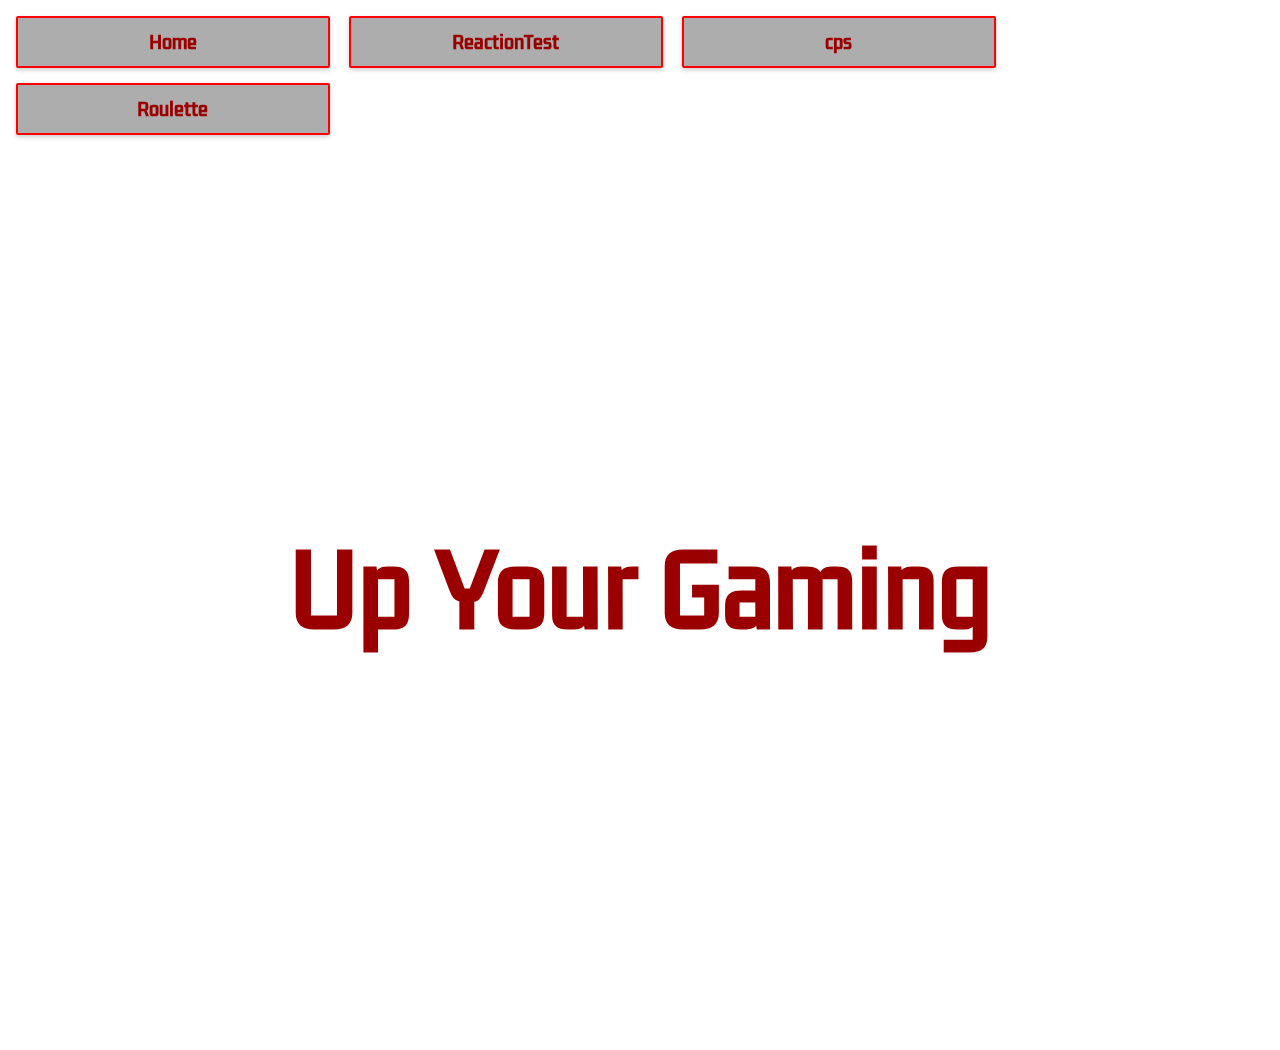
==== index.html @ 5913c9ca "Scroll bar removed and font smaller for buttons at top" ====
<!DOCTYPE html>
<html>

<Head>
    <link rel="shortcut icon" type="image" href="images/tab_icon.png">
    <title>Up Your Gaming | Home</title>
</Head>

<body>
    <div class="grid_container">
        <input type="button2" value="Home" onclick="location.href='index.html';" class="w3-button w3-block w3-blue w3-border w3-border-white">
        <input type="button2" value="ReactionTest" onclick="location.href='reactionTest.html';">
        <input type="button2" value="cps" onclick="location.href='cps.html';">
        <input type="button2" value="Roulette" onclick="location.href='roulette.html';">

        <!-- Creating dark mode -->
        <!--  <label>
            <input type="checkbox">
            <span class="check"></span>
            <style>
                input[type="checkbox"] {
                    -webkit-appearance: none;
                    visibility: hidden;
                    display: none;
                }

                .check {
                    position: reelative;
                    display: block;
                    width: 40px;
                    height: 20px;
                    background: #092c3e;
                    cursor: pointer;
                    border-radius: 20px;
                    overflow: hidden;
                    transition: ease-in 0.3s;
                }

                input[type="checkbox"]:checked ~ .check {
                    background: rgb(255, 255, 255);
                    box-shadow: 0 0 0 1200px #092c3e;

                }
                .check:before
                {
                    content:'';
                    position:absolute;
                    top: 2px;
                    left: 2px;
                    background: #fff;
                    width: 16px;
                    height: 16px;
                    border-radius: 50%;
                    transition: 0.3s;
                }
                input[type="checkbox"]:checked ~ .check:before {
                    transform:translateX(-50px);
                }
                .check:after
                {
                    content:'';
                    position:absolute;
                    top: 2px;
                    left: 2px;
                    background: #fff;
                    width: 16px;
                    height: 16px;
                    border-radius: 50%;
                    transition: 0.3s;
                }
            </style> -->

        <!-- No use for this atm -->
        <!-- <input type="text" placeholder="Search.." style="background-color:rgb(75, 0, 0)"> -->
    

    <!-- <body style="background-color:rgb(255, 255, 255);"> -->
        <div class="section">
            <link rel="preconnect" href="https://fonts.googleapis.com">
            <link rel="preconnect" href="https://fonts.gstatic.com" crossorigin>
            <link href="https://fonts.googleapis.com/css2?family=Kdam+Thmor+Pro&display=swap" rel="stylesheet">
            <link rel="stylesheet" href="styles.css">
            <h1>Up Your Gaming</h1>
            <!-- For video background -->
            <div class="video-container"><div class="color-overlay"></div>
                <video autoplay loop muted>
                    <source src="videos/white_paint.mp4" type="video/mp4">
                </video>
            </div>
            <!-- For image background -->
            <!-- <div class="image-container">
                <img src="images/dark_leaves.jpg">

            </div> -->
            <body>

</html>
---- styles.css ----
.section {
    position: relative;
    width: 100%;
    height: 100vh;
    display: flex;
    align-items: center;
    justify-content: center;
    overflow: hidden;
}
.grid_container {
    transform: rotatey(-150);
}
.button {
    border: 2px solid rgb(255, 0, 0);
    color: rgb(0, 0, 0);
    cursor: pointer;
    padding: 30px 60px;
    background: white;
    border-radius: 4px;
    font-weight: bold;
    font-size: 30px;
    box-shadow: 0 2px 5px 0 #0003;
    transition-duration: 0.5s;
    display: black;
    margin: 0 auto;
}
.section h1 {
    text-align: center;
    font-size: 6rem;
    font-family:  'Kdam Thmor Pro', sans-serif;
    padding: 20px;
    margin: 15px;
    z-index: 1;
    opacity: 1;
    color: #9b0000;
}


.section h2 {
    font-family:'Kdam Thmor Pro', sans-serif;
    color: #9b0000;
}

.video-container {
    position:fixed;
    top: 0;
    left: 0;
    width: 100%;
    height: 100%;
    z-index: -1;
}

.image-container {
    background-size:cover;
    position:fixed;
    top: 0;
    left: 0;
    height: 100%;
    z-index: -1;/* 
    opacity: 0.8; */
}
/* Very OP scroll bar remover from stackoverflow lads*/
html{ overflow-y: hidden; }
html{ overflow-x: hidden; }

.color-overlay {
    position: fixed;
    top: 0;
    left: 0;
    width: 100vh;
    height: 100vh;
    opacity: 0.5;
}

.button {
    font-size: medium;
}

input[type=button] {
    border: 2px solid rgb(255, 0, 0);
    color: rgb(0, 0, 0);
    cursor: pointer;
    padding: 30px 60px;
    background: white;
    border-radius: 4px;
    font-weight: bold;
    font-size: 30px;
    box-shadow: 0 2px 5px 0 #0003;
    transition-duration: 0.5s;
    display: black;
    margin: 0 auto;
}

input[type=button2] {
    border: 2px solid rgb(255, 0, 0);
    color: rgb(255, 255, 255);
    cursor: pointer;
    background: rgb(173, 173, 173);
    border-radius: 2px;
    font-weight: bold;
    font-size: 18px;
    box-shadow: 0 2px 5px 0 #0003;
    margin: 0 auto;
    text-align: center;
    font-family:  'Kdam Thmor Pro', sans-serif;
    padding: 10px;
    margin: 7.5px;
    z-index: 1;
    opacity: 1;
    color: #9b0000;
    /* transition: 0.5s; */
}

input[type=button]:hover {
    background: rgb(255, 0, 0);
    color: white;
}

input[type=button2]:hover {
    background: rgb(255, 0, 0);
    color: white;
}
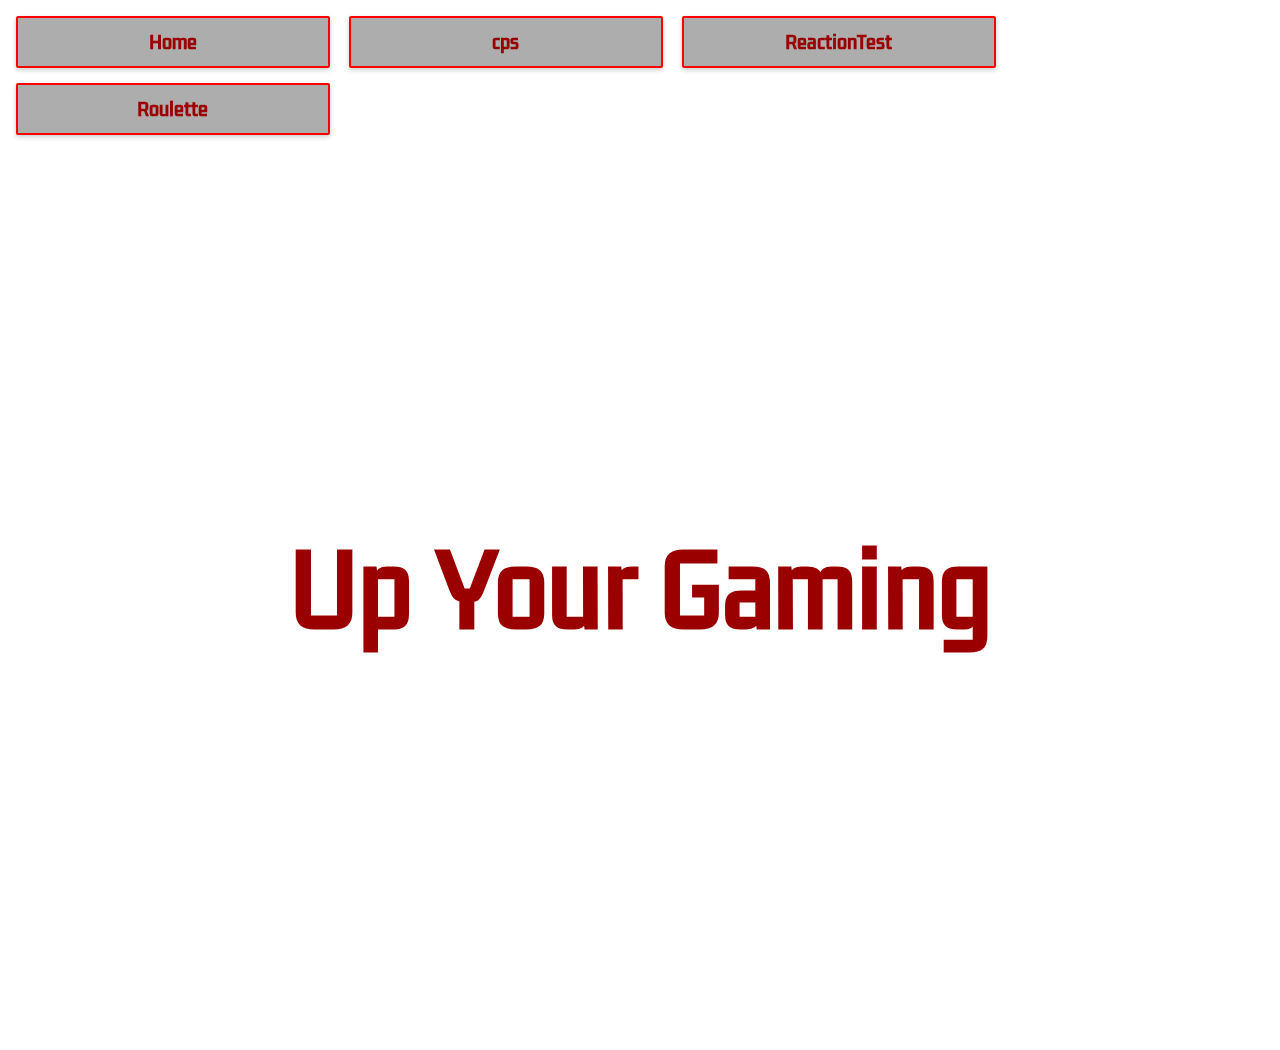
==== commit f7e21603: "Fixed roulette" ====
--- a/index.html
+++ b/index.html
@@ -9,8 +9,8 @@
 <body>
     <div class="grid_container">
         <input type="button2" value="Home" onclick="location.href='index.html';" class="w3-button w3-block w3-blue w3-border w3-border-white">
+        <input type="button2" value="cps" onclick="location.href='cps.html';">
         <input type="button2" value="ReactionTest" onclick="location.href='reactionTest.html';">
-        <input type="button2" value="cps" onclick="location.href='cps.html';">
         <input type="button2" value="Roulette" onclick="location.href='roulette.html';">
 
         <!-- Creating dark mode -->
--- a/styles.css
+++ b/styles.css
@@ -35,10 +35,26 @@
     color: #9b0000;
 }
 
-
 .section h2 {
     font-family:'Kdam Thmor Pro', sans-serif;
     color: #9b0000;
+}
+
+.section h3 {
+    text-align: center;
+    font-size: 6rem;
+    font-family:  'Kdam Thmor Pro', sans-serif;
+    padding: 20px;
+    margin: 15px;
+    z-index: 1;
+    opacity: 1;
+    color: #9b0000;
+    transform: translate(10%,-180%);
+}
+
+.section p{
+    position: absolute;
+    transform: translate(0%,0%);
 }
 
 .video-container {
@@ -77,10 +93,10 @@
 }
 
 input[type=button] {
-    border: 2px solid rgb(255, 0, 0);
+    border: 3px solid rgb(255, 0, 0);
     color: rgb(0, 0, 0);
     cursor: pointer;
-    padding: 30px 60px;
+    padding: 150px 400px;
     background: white;
     border-radius: 4px;
     font-weight: bold;
@@ -111,6 +127,25 @@
     /* transition: 0.5s; */
 }
 
+input[type=button3] {
+    border: 2px solid rgb(255, 0, 0);
+    color: rgb(255, 255, 255);
+    cursor: pointer;
+    background: rgb(0, 0, 0);
+    border-radius: 2px;
+    font-weight: bold;
+    font-size: 18px;
+    box-shadow: 0 2px 5px 0 #0003;
+    text-align: center;
+    font-family:  'Kdam Thmor Pro', sans-serif;
+    padding: 5px;
+    width: 125px;
+    z-index: 1;
+    opacity: 1;
+    color: #9b0000;
+    /* transition: 0.5s; */
+}
+
 input[type=button]:hover {
     background: rgb(255, 0, 0);
     color: white;
@@ -119,4 +154,10 @@
 input[type=button2]:hover {
     background: rgb(255, 0, 0);
     color: white;
-}+}
+
+input[type=button3]:hover {
+    background: rgb(255, 0, 0);
+    color: white;
+}
+
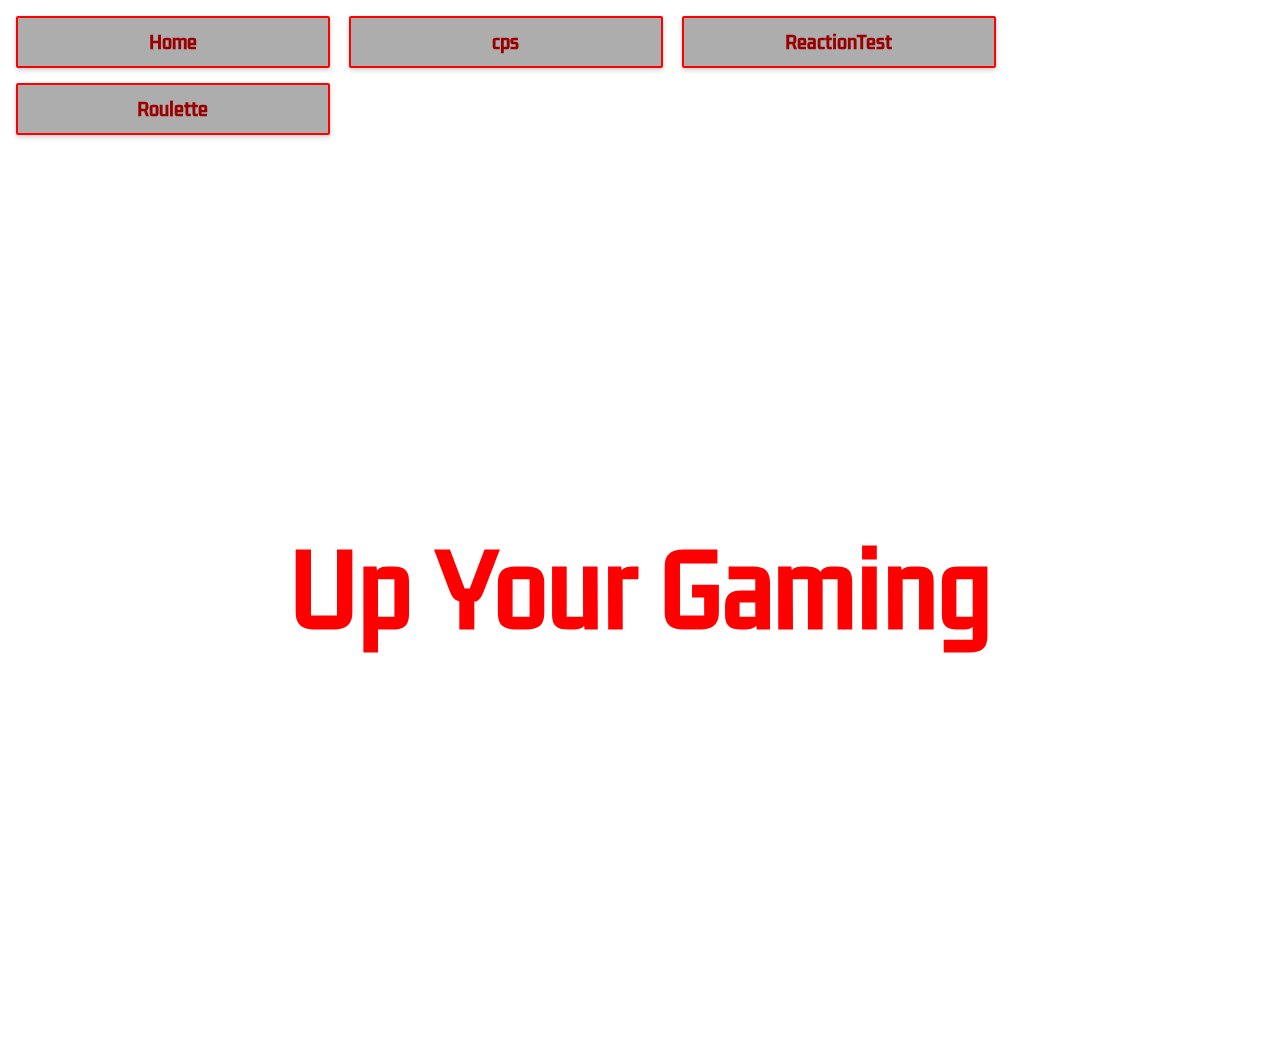
==== commit 20a92946: "update" ====
--- a/index.html
+++ b/index.html
@@ -1,20 +1,25 @@
 <!DOCTYPE html>
 <html>
-
+    <div class="video-container"><div class="color-overlay"></div>
+    <video autoplay loop muted>
+        <source src="videos/red-topographic.mp4" type="video/mp4">
+    </video>
+</div>
 <Head>
     <link rel="shortcut icon" type="image" href="images/tab_icon.png">
     <title>Up Your Gaming | Home</title>
 </Head>
 
 <body>
-    <div class="grid_container">
+    <div class="navigation_bar">
         <input type="button2" value="Home" onclick="location.href='index.html';" class="w3-button w3-block w3-blue w3-border w3-border-white">
         <input type="button2" value="cps" onclick="location.href='cps.html';">
         <input type="button2" value="ReactionTest" onclick="location.href='reactionTest.html';">
         <input type="button2" value="Roulette" onclick="location.href='roulette.html';">
+        <!-- <input type="text" placeholder="Search.." style="background-color:rgb(255, 255, 255)"> -->
 
         <!-- Creating dark mode -->
-        <!--  <label>
+        <!-- <label>
             <input type="checkbox">
             <span class="check"></span>
             <style>
@@ -70,23 +75,15 @@
                 }
             </style> -->
 
-        <!-- No use for this atm -->
-        <!-- <input type="text" placeholder="Search.." style="background-color:rgb(75, 0, 0)"> -->
-    
-
     <!-- <body style="background-color:rgb(255, 255, 255);"> -->
         <div class="section">
             <link rel="preconnect" href="https://fonts.googleapis.com">
             <link rel="preconnect" href="https://fonts.gstatic.com" crossorigin>
             <link href="https://fonts.googleapis.com/css2?family=Kdam+Thmor+Pro&display=swap" rel="stylesheet">
             <link rel="stylesheet" href="styles.css">
-            <h1>Up Your Gaming</h1>
+            <h1 style="color: rgb(255, 0, 0);">Up Your Gaming</h1>
             <!-- For video background -->
-            <div class="video-container"><div class="color-overlay"></div>
-                <video autoplay loop muted>
-                    <source src="videos/white_paint.mp4" type="video/mp4">
-                </video>
-            </div>
+            
             <!-- For image background -->
             <!-- <div class="image-container">
                 <img src="images/dark_leaves.jpg">
--- a/styles.css
+++ b/styles.css
@@ -7,9 +7,9 @@
     justify-content: center;
     overflow: hidden;
 }
-.grid_container {
+/* .navigation_bar {
     transform: rotatey(-150);
-}
+} */
 .button {
     border: 2px solid rgb(255, 0, 0);
     color: rgb(0, 0, 0);
@@ -43,7 +43,7 @@
 .section h3 {
     text-align: center;
     font-size: 6rem;
-    font-family:  'Kdam Thmor Pro', sans-serif;
+    font-family:'Kdam Thmor Pro', sans-serif;
     padding: 20px;
     margin: 15px;
     z-index: 1;
